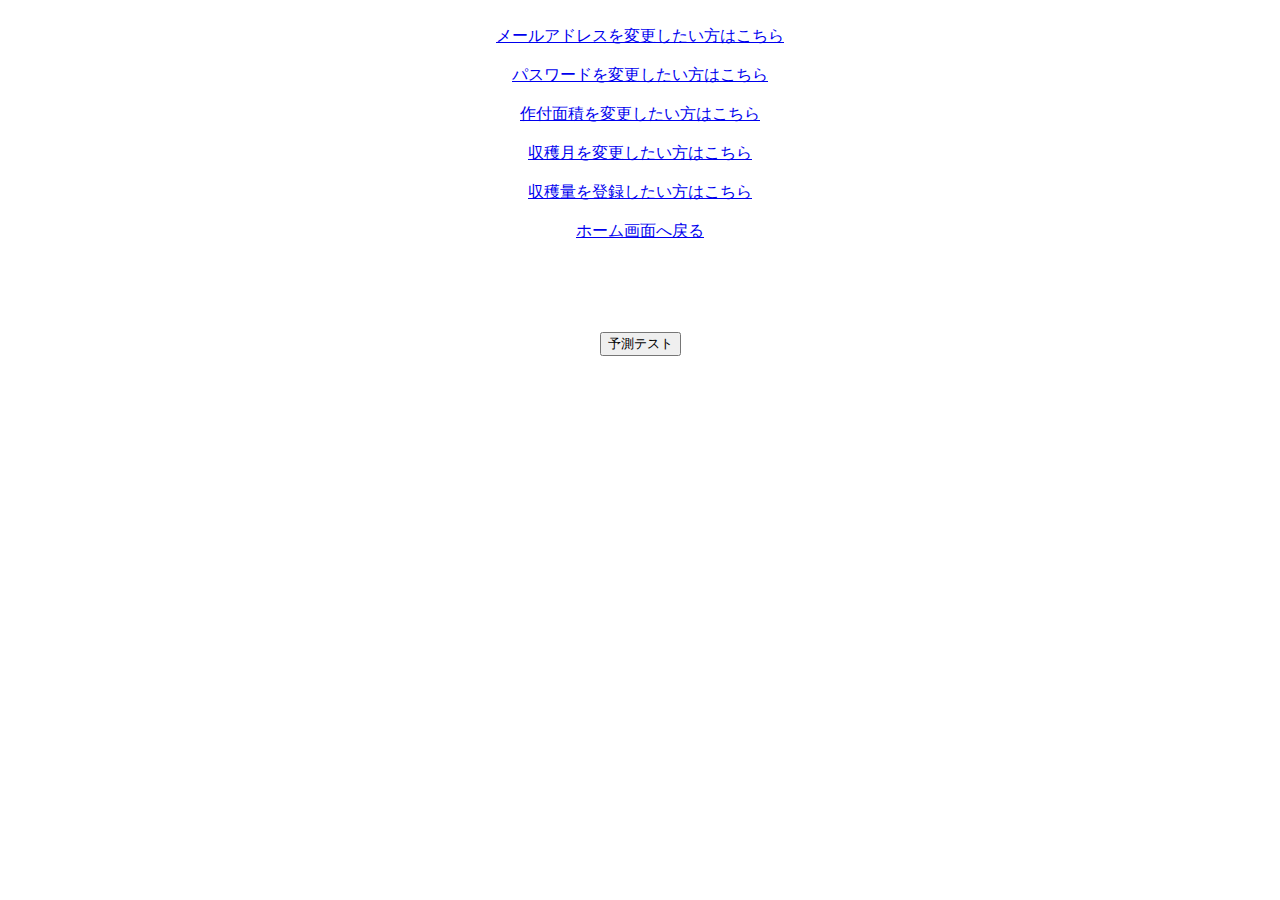
==== war/index.html @ 37ad4de4 "収穫月の変更change_monthを作成" ====
<!DOCTYPE HTML PUBLIC "-//W3C//DTD HTML 4.01 Transitional//EN">
<!-- The HTML 4.01 Transitional DOCTYPE declaration-->
<!-- above set at the top of the file will set     -->
<!-- the browser's rendering engine into           -->
<!-- "Quirks Mode". Replacing this declaration     -->
<!-- with a "Standards Mode" doctype is supported, -->
<!-- but may lead to some differences in layout.   -->

<html>
  <head>
    <meta http-equiv="content-type" content="text/html; charset=UTF-8">
    <title>設定変更画面</title>
  </head>

  <body>
  <!--   
  	<BODY leftmargin="400" topmargin="50" rightmargin="400 "bottommargin="0">
  -->
 
	
      
  <Div Align="center">
		<br>
		<a href="/settingchange/change_address.jsp">メールアドレスを変更したい方はこちら</a><br><br>
		<a href="/settingchange/change_pass.jsp">パスワードを変更したい方はこちら</a><br><br>
		<a href="/settingchange/change_area.jsp">作付面積を変更したい方はこちら</a><br><br>
		<a href="/settingchange/change_month.jsp">収穫月を変更したい方はこちら</a><br><br>
		<a href="http://c-changeyield.appspot.com/">収穫量を登録したい方はこちら</a><br><br>
		<a href="Home/Home_temp.jsp">ホーム画面へ戻る</a><br><br><br><br><br><br>
		
		<form action="/candi_get" method="post">
		<input value="予測テスト" type="submit">
	</form>
		
	</Div>

	


	<!--  
    <h1>Hello App Engine!</h1>
	
    <table>
      <tr>
        <td colspan="2" style="font-weight:bold;">Available Servlets:</td>        
      </tr>
      <tr>
        <td><a href="c_setchange">C_setchange</a></td>
      </tr>
    </table>
   -->
   
    
  </body>
</html>
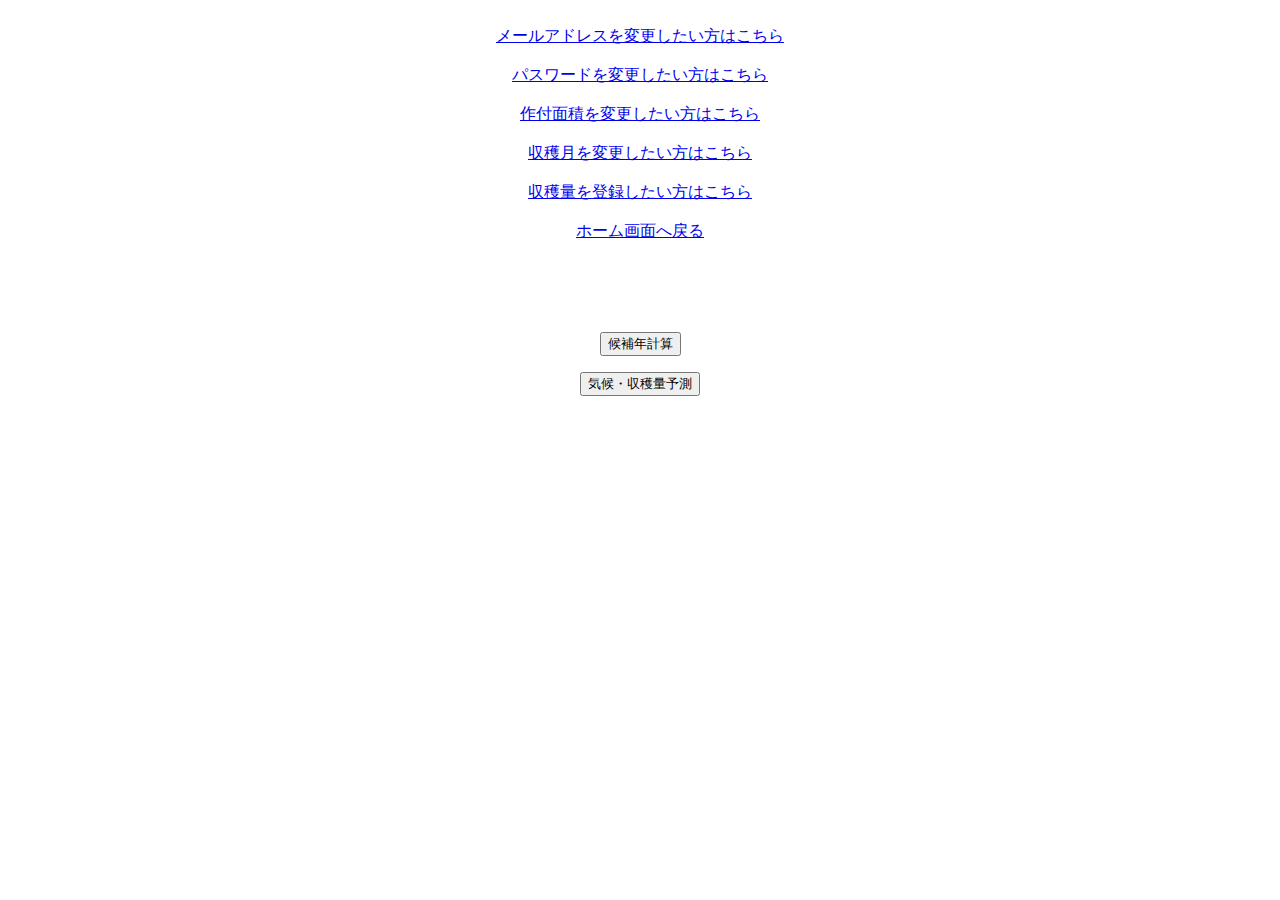
==== commit 56a4aeb7: "気候・収穫量予測データの計算＋DBへの登録機能追加" ====
--- a/war/index.html
+++ b/war/index.html
@@ -29,8 +29,12 @@
 		<a href="Home/Home_temp.jsp">ホーム画面へ戻る</a><br><br><br><br><br><br>
 		
 		<form action="/candi_get" method="post">
-		<input value="予測テスト" type="submit">
-	</form>
+		<input value="候補年計算" type="submit">
+	  	</form>
+		<form action="/new_predict" method="post">
+		<input value="気候・収穫量予測" type="submit">
+		</form>
+		
 		
 	</Div>
 
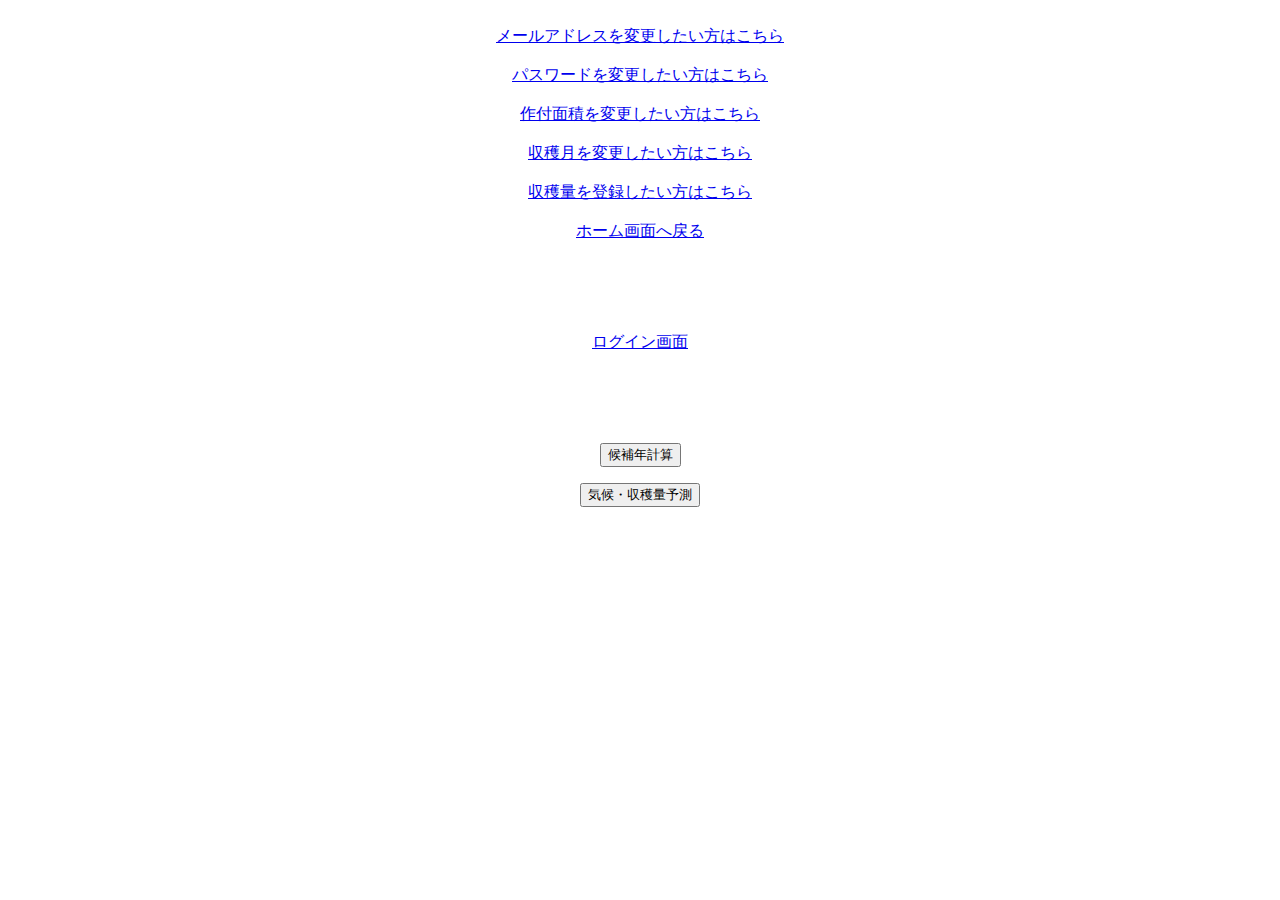
==== commit e440f254: "Loginをsignupうまいこととつなげました." ====
--- a/war/index.html
+++ b/war/index.html
@@ -25,8 +25,9 @@
 		<a href="/settingchange/change_pass.jsp">パスワードを変更したい方はこちら</a><br><br>
 		<a href="/settingchange/change_area.jsp">作付面積を変更したい方はこちら</a><br><br>
 		<a href="/settingchange/change_month.jsp">収穫月を変更したい方はこちら</a><br><br>
-		<a href="http://c-changeyield.appspot.com/">収穫量を登録したい方はこちら</a><br><br>
+		<a href="/settingchange/set_yield.jsp">収穫量を登録したい方はこちら</a><br><br>
 		<a href="Home/Home_temp.jsp">ホーム画面へ戻る</a><br><br><br><br><br><br>
+		<a href="/Login/login.html">ログイン画面</a><br><br><br><br><br><br>
 		
 		<form action="/candi_get" method="post">
 		<input value="候補年計算" type="submit">
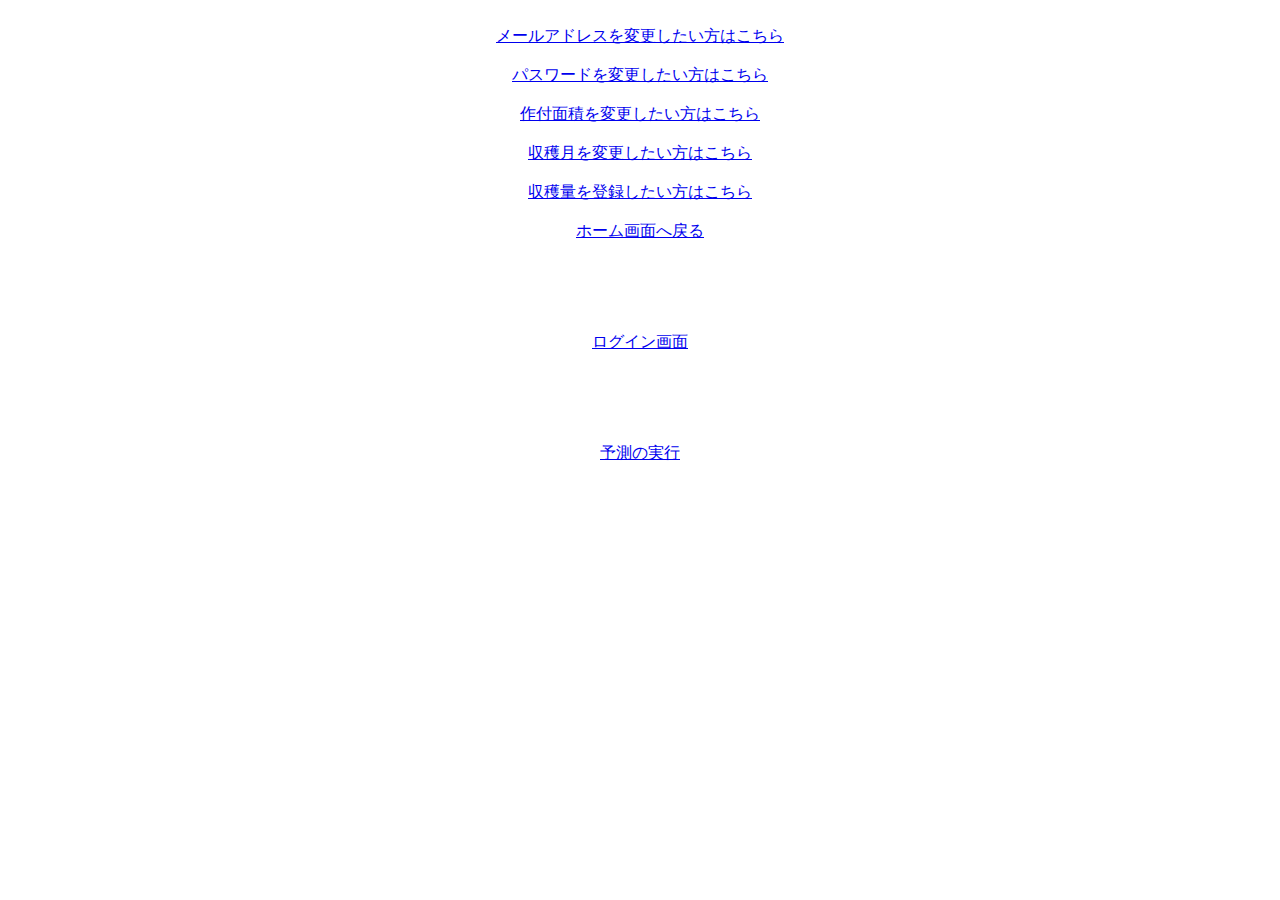
==== commit 6b072ccb: "候補年計算と予測データ計算を一つのリンクで出きるよう修正 「予測の実行」" ====
--- a/war/index.html
+++ b/war/index.html
@@ -29,12 +29,9 @@
 		<a href="Home/Home_temp.jsp">ホーム画面へ戻る</a><br><br><br><br><br><br>
 		<a href="/Login/login.html">ログイン画面</a><br><br><br><br><br><br>
 		
-		<form action="/candi_get" method="post">
-		<input value="候補年計算" type="submit">
+		<form name = "form1" action="/candi_get" method="post">
+		<a href="#" onClick="document.form1.submit();">予測の実行</a>
 	  	</form>
-		<form action="/new_predict" method="post">
-		<input value="気候・収穫量予測" type="submit">
-		</form>
 		
 		
 	</Div>
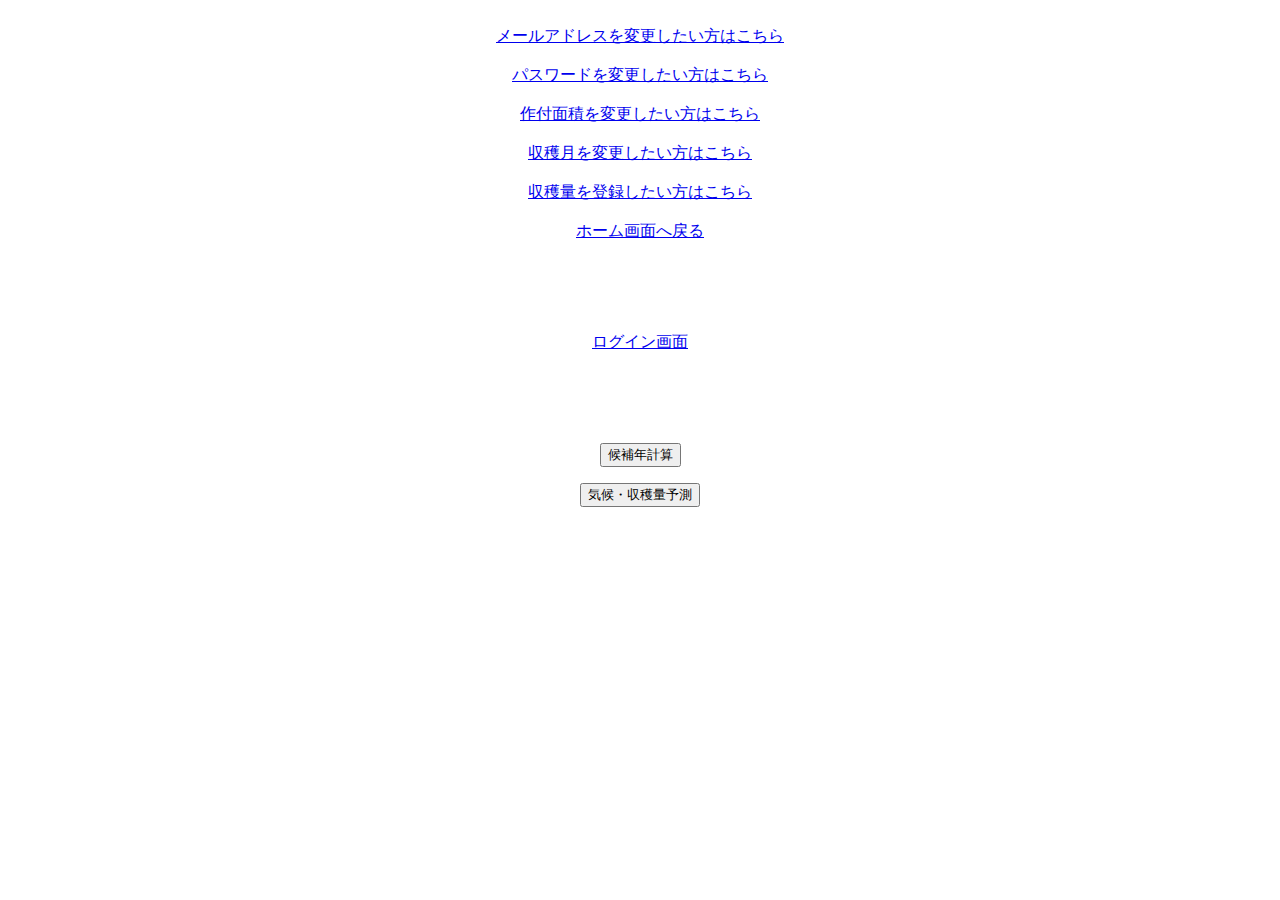
==== commit fbc83137: "管理者登録と管理者ログインを作成" ====
--- a/war/index.html
+++ b/war/index.html
@@ -27,11 +27,14 @@
 		<a href="/settingchange/change_month.jsp">収穫月を変更したい方はこちら</a><br><br>
 		<a href="/settingchange/set_yield.jsp">収穫量を登録したい方はこちら</a><br><br>
 		<a href="Home/Home_temp.jsp">ホーム画面へ戻る</a><br><br><br><br><br><br>
-		<a href="/Login/login.html">ログイン画面</a><br><br><br><br><br><br>
+		<a href="/Login/login.jsp">ログイン画面</a><br><br><br><br><br><br>
 		
-		<form name = "form1" action="/candi_get" method="post">
-		<a href="#" onClick="document.form1.submit();">予測の実行</a>
+		<form action="/candi_get" method="post">
+		<input value="候補年計算" type="submit">
 	  	</form>
+		<form action="/new_predict" method="post">
+		<input value="気候・収穫量予測" type="submit">
+		</form>
 		
 		
 	</Div>
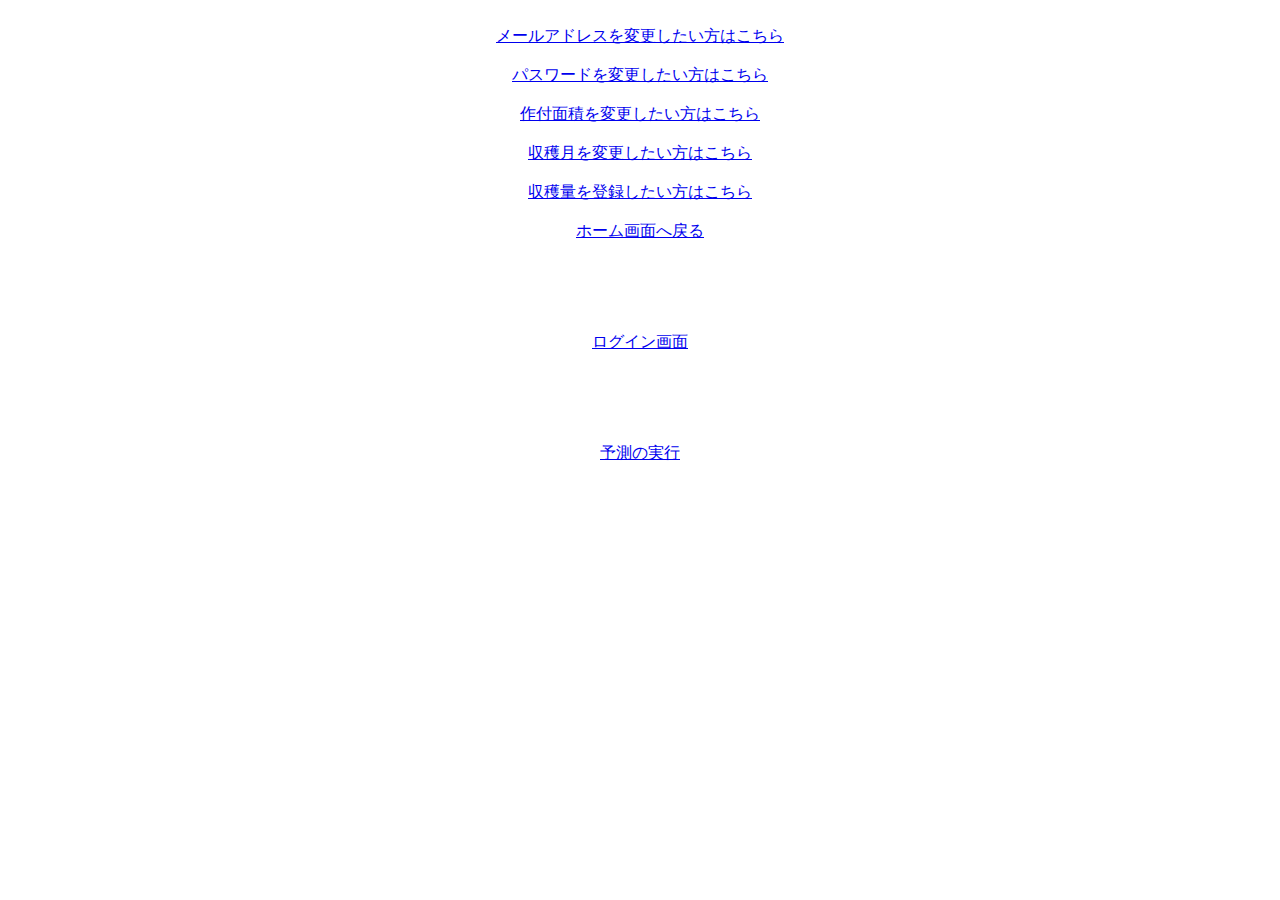
==== commit b44a43c5: "Merge branch 'master' of https://github.com/softeng-cs2015/D into login7" ====
--- a/war/index.html
+++ b/war/index.html
@@ -29,12 +29,9 @@
 		<a href="Home/Home_temp.jsp">ホーム画面へ戻る</a><br><br><br><br><br><br>
 		<a href="/Login/login.jsp">ログイン画面</a><br><br><br><br><br><br>
 		
-		<form action="/candi_get" method="post">
-		<input value="候補年計算" type="submit">
+		<form name = "form1" action="/candi_get" method="post">
+		<a href="#" onClick="document.form1.submit();">予測の実行</a>
 	  	</form>
-		<form action="/new_predict" method="post">
-		<input value="気候・収穫量予測" type="submit">
-		</form>
 		
 		
 	</Div>
